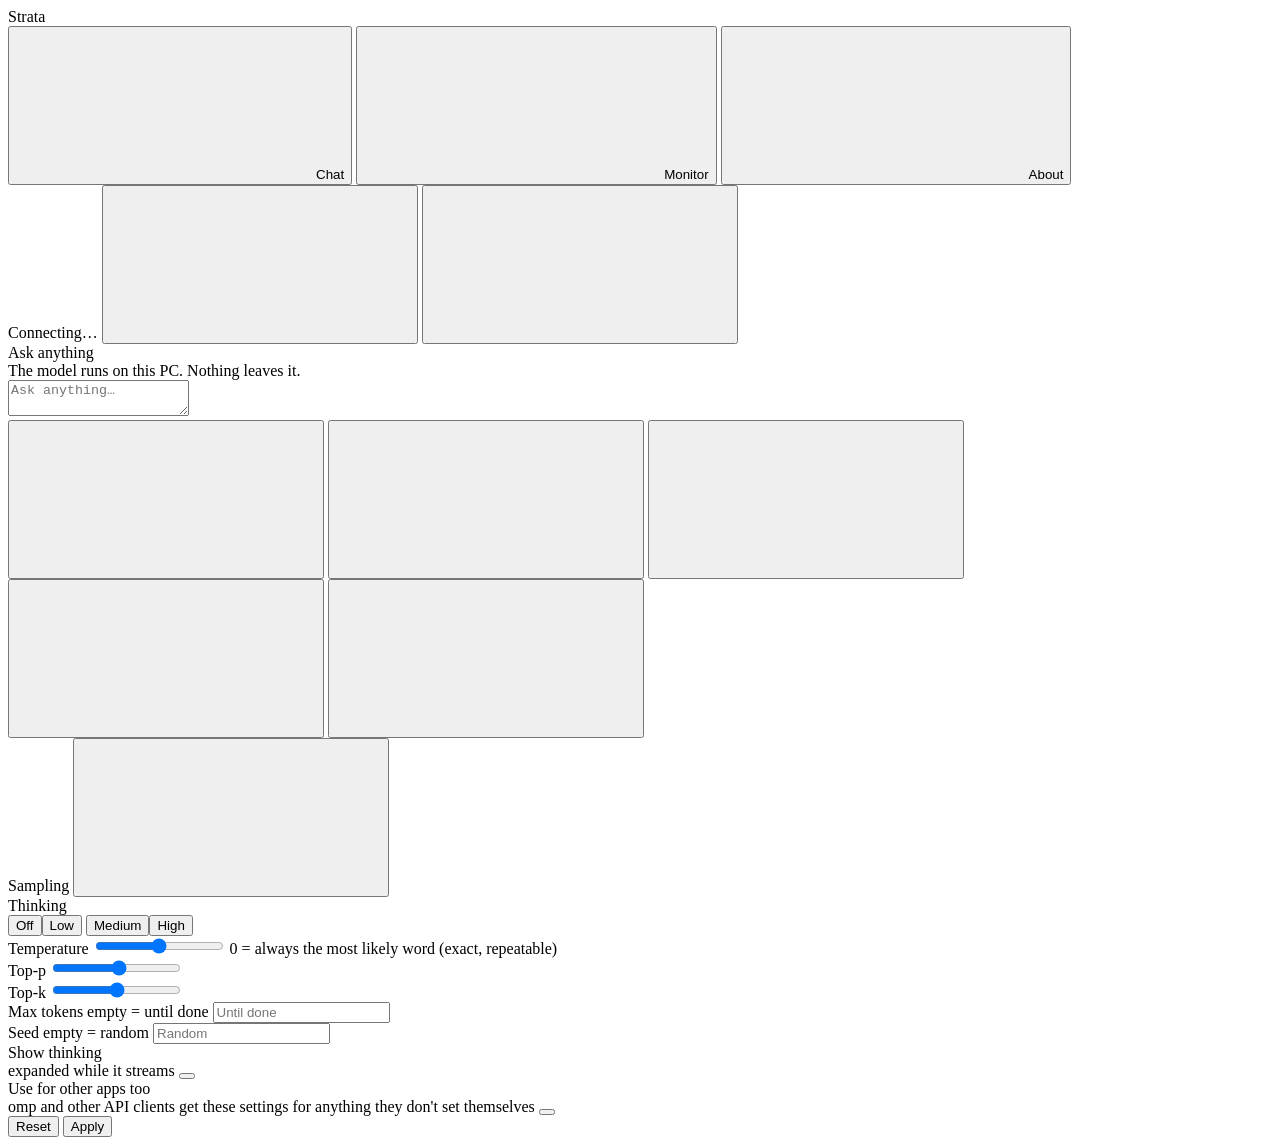
==== serve/web/index.html @ 8f5e93d0 "Local additions: Traditional Chinese UI, chat sessions sidebar, edit/resend + regenerate, command pa" ====
<!doctype html>
<html lang="en" data-theme="light">
<head>
<meta charset="utf-8">
<meta name="viewport" content="width=device-width, initial-scale=1">
<title>Strata</title>
<link rel="stylesheet" href="web/tokens.css">
<link rel="stylesheet" href="web/components.css">
<link rel="stylesheet" href="web/app.css">
<script>
  // the theme before the first paint: the saved choice, else the system's
  try {
    const t = localStorage.getItem("strata.theme") ||
      (matchMedia("(prefers-color-scheme: dark)").matches ? "dark" : "light");
    document.documentElement.dataset.theme = t;
  } catch (e) {}
  // the language before the first paint: the saved choice, else the browser's
  try {
    const l = localStorage.getItem("strata.lang") || (/zh/i.test(navigator.language || "") ? "zh" : "en");
    document.documentElement.lang = l === "zh" ? "zh-Hant" : "en";
    document.documentElement.dataset.lang = l;
  } catch (e) {}
</script>
</head>
<body>
<header class="st-header">
  <span class="st-header__brand">Strata</span>
  <nav class="st-tabs" role="tablist" aria-label="Views" data-i18n-aria="views">
    <button class="st-tab" role="tab" id="tab-btn-chat" aria-controls="view-chat" aria-selected="true" data-tab="chat">
      <svg class="st-icon st-icon--sm"><use href="web/sprite.svg#i-chat"/></svg><span data-i18n="tab.chat">Chat</span></button>
    <button class="st-tab" role="tab" id="tab-btn-monitor" aria-controls="view-monitor" aria-selected="false" data-tab="monitor">
      <svg class="st-icon st-icon--sm"><use href="web/sprite.svg#i-activity"/></svg><span data-i18n="tab.monitor">Monitor</span></button>
    <button class="st-tab" role="tab" id="tab-btn-about" aria-controls="view-about" aria-selected="false" data-tab="about">
      <svg class="st-icon st-icon--sm"><use href="web/sprite.svg#i-info"/></svg><span data-i18n="tab.about">About</span></button>
  </nav>
  <span class="st-header__spacer"></span>
  <span class="st-pill" id="pill" data-state="idle" role="status" aria-live="polite">
    <span class="st-pill__dot"></span><span id="pill-text" data-i18n="pill.connecting">Connecting&hellip;</span></span>
  <button class="st-btn st-btn--icon" id="lang-btn" data-i18n-title="lang.title" data-i18n-aria="lang.aria">
    <svg class="st-icon"><use href="web/sprite.svg#i-globe"/></svg><span class="lang-btn__label"></span></button>
  <button class="st-btn st-btn--icon" id="theme-btn" data-i18n-title="theme.title" data-i18n-aria="theme.aria">
    <svg class="st-icon"><use id="theme-icon" href="web/sprite.svg#i-moon"/></svg></button>
</header>

<main>
  <!-- ============================ Chat ============================ -->
  <section class="view view--chat" id="view-chat" role="tabpanel" aria-labelledby="tab-btn-chat">
    <div class="chat-scroll" id="chat-scroll">
      <div class="chat" id="chat">
        <div class="chat-empty" id="chat-empty">
          <div class="chat-empty__title" data-i18n="chat.emptyTitle">Ask anything</div>
          <div class="chat-empty__sub" id="chat-empty-sub" data-i18n="chat.emptySub">The model runs on this PC. Nothing leaves it.</div>
        </div>
      </div>
    </div>
    <div class="composer-wrap">
      <form class="st-composer" id="composer">
        <div class="attachments" id="attachments" hidden></div>
        <textarea id="input" rows="2" data-i18n-placeholder="chat.inputPlaceholder" data-i18n-aria="chat.inputAria" placeholder="Ask anything&hellip;" aria-label="Message"></textarea>
        <div class="st-composer__bar">
          <button type="button" class="st-btn st-btn--icon" id="attach-btn" data-i18n-title="chat.attachTitle" data-i18n-aria="chat.attachAria">
            <svg class="st-icon"><use href="web/sprite.svg#i-attach"/></svg></button>
          <input type="file" id="file" multiple hidden>
          <button type="button" class="st-btn st-btn--icon" id="new-btn" data-i18n-title="chat.newTitle" data-i18n-aria="chat.newTitle">
            <svg class="st-icon"><use href="web/sprite.svg#i-new-chat"/></svg></button>
          <button type="button" class="st-btn st-btn--icon" id="export-btn" data-i18n-title="chat.exportTitle" data-i18n-aria="chat.exportAria">
            <svg class="st-icon"><use href="web/sprite.svg#i-download"/></svg></button>
          <button type="button" class="st-btn st-btn--icon" id="sampling-btn" data-i18n-title="chat.samplingTitle" data-i18n-aria="chat.samplingTitle">
            <svg class="st-icon"><use href="web/sprite.svg#i-settings"/></svg></button>
          <span class="spacer"></span>
          <span class="composer-hint" id="composer-hint"></span>
          <button type="button" class="st-btn st-btn--secondary" id="stop-btn" hidden>
            <svg class="st-icon st-icon--sm"><use href="web/sprite.svg#i-stop"/></svg><span data-i18n="chat.stop">Stop</span></button>
          <button type="submit" class="st-btn st-btn--primary st-btn--send" id="send-btn" data-i18n-aria="chat.send" aria-label="Send">
            <svg class="st-icon"><use href="web/sprite.svg#i-send"/></svg></button>
        </div>
      </form>
    </div>
  </section>

  <!-- ============================ Monitor ============================ -->
  <section class="view view--monitor" id="view-monitor" role="tabpanel" aria-labelledby="tab-btn-monitor" hidden>
    <div class="monitor">
      <div class="st-card state-card">
        <div class="state-card__head">
          <span class="card-title" data-i18n="monitor.modelState">Model state</span>
          <span class="badges" id="state-badges">
            <span class="st-badge" data-s="idle" data-i18n="state.idle">Idle</span>
            <span class="st-badge st-badge--reading" data-s="reading" data-i18n="state.reading">Reading</span>
            <span class="st-badge st-badge--generating" data-s="generating" data-i18n="state.generating">Generating</span>
            <span class="st-badge st-badge--queued" data-s="queued" data-i18n="state.queued">Queued</span>
            <span class="st-badge st-badge--error" data-s="error" data-i18n="state.error">Error</span>
          </span>
        </div>
        <div class="state-card__row"><span id="state-label" data-i18n="monitor.waiting">Waiting for a request</span><span class="muted" id="state-detail"></span></div>
        <div class="st-progress" id="state-progress"><div class="st-progress__bar" id="state-bar" style="width:0%"></div></div>
      </div>

      <div class="metrics" id="metrics">
        <!-- filled by app.js: Speed, GPU load, VRAM, GPU temp, Power, PCIe, CPU, Disk read -->
      </div>

      <div class="monitor-row">
        <div class="st-card ctx-card">
          <span class="card-title" data-i18n="monitor.contextFill">Context fill</span>
          <div class="ctx-gauge">
            <svg class="st-gauge" viewBox="0 0 120 120" aria-hidden="true">
              <circle class="st-gauge__track" cx="60" cy="60" r="50" fill="none" stroke-width="10" stroke-linecap="round"
                      stroke-dasharray="235.6 314.2" transform="rotate(135 60 60)"/>
              <circle class="st-gauge__fill" id="ctx-fill" cx="60" cy="60" r="50" fill="none" stroke-width="10"
                      stroke-linecap="round" stroke-dasharray="0 314.2" transform="rotate(135 60 60)"/>
            </svg>
            <div class="ctx-gauge__label"><span class="ctx-gauge__pct" id="ctx-pct">0%</span><span class="muted" id="ctx-sub">&ndash;</span></div>
          </div>
          <div class="bar-row"><span data-i18n="monitor.expertsVram">Experts in VRAM</span><span class="muted" id="slots-text">&ndash;</span></div>
          <div class="st-progress"><div class="st-progress__bar" id="slots-bar" style="width:0%"></div></div>
          <div class="bar-row"><span data-i18n="monitor.systemRam">System RAM</span><span class="muted" id="ram-text">&ndash;</span></div>
          <div class="st-progress" id="ram-progress"><div class="st-progress__bar" id="ram-bar" style="width:0%"></div></div>
          <div class="bar-row"><span data-i18n="monitor.gpuTemp">GPU temperature</span><span class="muted" id="temp-text">&ndash;</span></div>
          <div class="st-progress" data-tone="warn"><div class="st-progress__bar" id="temp-bar" style="width:0%"></div></div>
        </div>
        <div class="st-card req-card">
          <div class="req-head"><span class="card-title" data-i18n="monitor.recentRequests">Recent requests</span>
            <button class="st-btn st-btn--secondary" id="req-all" hidden>Show all</button></div>
          <div class="table-wrap" id="req-wrap">
            <table class="st-table">
              <thead><tr><th data-i18n="req.time">Time</th><th data-i18n="req.status">Status</th><th class="num" data-i18n="req.prompt">Prompt</th><th class="num" data-i18n="req.reused">Reused</th><th class="num" data-i18n="req.output">Output</th>
                <th class="num" data-i18n="req.toks">Tok/s</th><th class="num" data-i18n="req.hitRate" data-i18n-title="req.hitTitle" title="While writing the answer: the share of the experts looked up that were already in VRAM. Experts the GPU read over PCIe (--pcie-frac) are not counted in it; their share of all routed experts is shown after it (+N% PCIe)">VRAM hit rate</th><th class="num" data-i18n="req.duration">Duration</th></tr></thead>
              <tbody id="req-body"><tr><td colspan="8" class="muted" data-i18n="req.none">No requests yet</td></tr></tbody>
            </table>
          </div>
          <p class="muted req-totals" id="req-totals"></p>
        </div>
      </div>

      <div class="st-card cc-card" id="cc-card">
        <div class="req-head"><span class="card-title" data-i18n="monitor.conversationCache">Conversation cache</span><span class="muted small" id="cc-sum"></span></div>
        <div class="cc-bars" id="cc-bars" hidden>
          <div><div class="bar-row"><span data-i18n="cc.parked">Parked conversations</span><span class="muted" id="cc-slots-text">&ndash;</span></div>
            <div class="st-progress"><div class="st-progress__bar" id="cc-slots-bar" style="width:0%"></div></div></div>
          <div><div class="bar-row"><span data-i18n="cc.memory">Their memory (RAM)</span><span class="muted" id="cc-mem-text">&ndash;</span></div>
            <div class="st-progress"><div class="st-progress__bar" id="cc-mem-bar" style="width:0%"></div></div></div>
        </div>
        <dl class="facts" id="cc-facts"></dl>
        <p class="muted small cc-note" id="cc-note"></p>
      </div>

      <div class="st-card mcp-card" id="mcp-card" hidden>
        <div class="req-head"><span class="card-title" data-i18n="monitor.mcpServers">MCP servers</span><span class="muted small" id="mcp-sum"></span></div>
        <div class="mcp-list" id="mcp-list"></div>
        <p class="muted small mcp-note" data-i18n="mcp.note">Their tools run on this PC with your rights, when the model decides to call them
          (in this page's chat only; switch it off in Sampling).</p>
      </div>
    </div>
  </section>

  <!-- ============================ About ============================ -->
  <section class="view view--about" id="view-about" role="tabpanel" aria-labelledby="tab-btn-about" hidden>
    <div class="about">
      <div class="st-card">
        <span class="card-title" data-i18n="about.modelEngine">Model and engine</span>
        <dl class="facts" id="facts-engine"></dl>
      </div>
      <div class="st-card">
        <span class="card-title" data-i18n="about.thisPc">This PC</span>
        <dl class="facts" id="facts-hw"></dl>
      </div>
      <div class="st-card">
        <span class="card-title" data-i18n="about.connect">Connect your tools</span>
        <p class="muted" data-i18n="about.connectNote">Any OpenAI- or Anthropic-compatible client works with these addresses.</p>
        <dl class="facts" id="facts-api"></dl>
      </div>
      <div class="st-card">
        <span class="card-title" data-i18n="about.settings">Settings</span>
        <div class="st-field">
          <label class="st-label" for="api-key"><span data-i18n="about.apiKey">API key</span> <output data-i18n="about.apiKeyNote">only if the server was started with one</output></label>
          <input class="st-input" id="api-key" type="password" autocomplete="off" data-i18n-placeholder="about.apiKeyPlaceholder" placeholder="Not needed">
        </div>
        <div class="toggle-row"><span data-i18n="about.darkTheme">Dark theme</span>
          <button class="st-toggle" id="dark-toggle" role="switch" aria-checked="false" data-i18n-aria="about.darkTheme" aria-label="Dark theme"></button></div>
        <p class="muted small"><span data-i18n="about.browserNote">Chats, settings and the key are kept in this browser only.</span>
          <a href="https://github.com/Niko1221/Strata" target="_blank" rel="noopener noreferrer" data-i18n="about.github">Strata on GitHub</a></p>
      </div>
      <div class="st-card" id="labs-card">
        <span class="card-title" data-i18n="labs.title">Chat extras</span>
        <p class="muted small" data-i18n="labs.note">Three opt-in add-ons for the Chat tab. They are off by default, and their data stays in this browser.</p>
        <div class="toggle-row"><span><span data-i18n="labs.sessions">Saved conversations</span><br><span class="muted small" data-i18n="labs.sessionsNote">A sidebar keeps the last 60 conversations; your current chat stays where it is</span></span>
          <button class="st-toggle" id="labs-sessions" role="switch" aria-checked="false" data-i18n-aria="labs.sessions" aria-label="Saved conversations"></button></div>
        <div class="toggle-row"><span><span data-i18n="labs.edit">Edit and regenerate</span><br><span class="muted small" data-i18n="labs.editNote">Re-send a question from the chat, or ask the model to answer it again</span></span>
          <button class="st-toggle" id="labs-edit" role="switch" aria-checked="false" data-i18n-aria="labs.edit" aria-label="Edit and regenerate"></button></div>
        <div class="toggle-row"><span><span data-i18n="labs.palette">Command list (Ctrl+K) and saved prompts</span><br><span class="muted small" data-i18n="labs.paletteNote">Ctrl+K (Cmd+K on a Mac) opens it; saved prompts stay in this browser</span></span>
          <button class="st-toggle" id="labs-palette" role="switch" aria-checked="false" data-i18n-aria="labs.palette" aria-label="Command list (Ctrl+K) and saved prompts"></button></div>
      </div>
      <div class="st-card cfg-card" id="cfg-card" hidden>
        <div class="req-head"><span class="card-title" data-i18n="about.modelSettings">Model settings</span><span class="muted small" id="cfg-file"></span></div>
        <p class="muted small" data-i18n="about.cfgNote">Kept in the model's run config for every client. An empty field is the default. They
          take effect the next time the model starts (close Strata's window and start it again).</p>
        <form class="cfg-form" id="cfg-form"></form>
        <div class="cfg-actions"><button class="st-btn st-btn--primary" id="cfg-save" type="button" data-i18n="about.save">Save</button>
          <span class="muted small" id="cfg-msg" role="status"></span></div>
      </div>
    </div>
  </section>
</main>

<!-- ============================ Sampling drawer ============================ -->
<aside class="st-drawer" id="drawer" data-open="false" data-i18n-aria="chat.samplingTitle" aria-label="Sampling and thinking" aria-hidden="true">
  <div class="st-drawer__head"><span class="card-title" data-i18n="drawer.title">Sampling</span>
    <button class="st-btn st-btn--icon" id="drawer-close" data-i18n-aria="drawer.close" aria-label="Close">
      <svg class="st-icon"><use href="web/sprite.svg#i-chevron"/></svg></button></div>
  <div class="st-drawer__body">
    <div class="st-field">
      <label class="st-label" for="s-thinking"><span data-i18n="s.thinking">Thinking</span> <output id="o-thinking"></output></label>
      <div class="seg" id="s-thinking" role="radiogroup" data-i18n-aria="s.thinkingAria" aria-label="Thinking">
        <button type="button" role="radio" data-v="none" data-i18n="s.off">Off</button><button type="button" role="radio" data-v="low" data-i18n="s.low">Low</button>
        <button type="button" role="radio" data-v="medium" data-i18n="s.medium">Medium</button><button type="button" role="radio" data-v="high" data-i18n="s.high">High</button>
      </div>
    </div>
    <div class="st-field">
      <label class="st-label" for="s-temp"><span data-i18n="s.temp">Temperature</span> <output id="o-temp"></output></label>
      <input class="st-slider" type="range" id="s-temp" min="0" max="1.5" step="0.05">
      <span class="muted small" data-i18n="s.tempNote">0 = always the most likely word (exact, repeatable)</span>
    </div>
    <div class="st-field">
      <label class="st-label" for="s-topp"><span data-i18n="s.topp">Top-p</span> <output id="o-topp"></output></label>
      <input class="st-slider" type="range" id="s-topp" min="0.05" max="1" step="0.05">
    </div>
    <div class="st-field">
      <label class="st-label" for="s-topk"><span data-i18n="s.topk">Top-k</span> <output id="o-topk"></output></label>
      <input class="st-slider" type="range" id="s-topk" min="1" max="64" step="1">
    </div>
    <div class="st-field">
      <label class="st-label" for="s-max"><span data-i18n="s.max">Max tokens</span> <output data-i18n="s.maxNote">empty = until done</output></label>
      <input class="st-input" id="s-max" type="number" min="1" step="1" data-i18n-placeholder="s.maxPlaceholder" placeholder="Until done">
    </div>
    <div class="st-field">
      <label class="st-label" for="s-seed"><span data-i18n="s.seed">Seed</span> <output data-i18n="s.seedNote">empty = random</output></label>
      <input class="st-input" id="s-seed" type="number" min="1" step="1" data-i18n-placeholder="s.seedPlaceholder" placeholder="Random">
    </div>
    <div class="toggle-row"><span><span data-i18n="s.show">Show thinking</span><br><span class="muted small" data-i18n="s.showNote">expanded while it streams</span></span>
      <button class="st-toggle" id="s-show" role="switch" aria-checked="true" data-i18n-aria="s.show" aria-label="Show thinking"></button></div>
    <div class="toggle-row" id="mcp-row" hidden><span><span data-i18n="s.mcp">Use tools from MCP servers</span><br><span class="muted small"
      id="mcp-row-sub" data-i18n="s.mcpNote">the model may call them while it answers</span></span>
      <button class="st-toggle" id="s-mcp" role="switch" aria-checked="true" data-i18n-aria="s.mcp" aria-label="Use tools from MCP servers"></button></div>
    <div class="toggle-row" id="esp-row" hidden><span><span data-i18n="s.esp">Experimental speed projection</span><br><span class="muted small" data-i18n="s.espNote">the
      engine's control vector; off = the stock model. Switching reads the chat again once</span></span>
      <button class="st-toggle" id="s-esp" role="switch" aria-checked="true" data-i18n-aria="s.esp" aria-label="Experimental speed projection"></button></div>
    <div class="toggle-row"><span><span data-i18n="s.share">Use for other apps too</span><br><span class="muted small" data-i18n="s.shareNote">omp and other API clients get
      these settings for anything they don't set themselves</span></span>
      <button class="st-toggle" id="s-share" role="switch" aria-checked="false" data-i18n-aria="s.share" aria-label="Use for other apps too"></button></div>
    <div class="drawer-actions">
      <button class="st-btn st-btn--secondary" id="s-reset" type="button" data-i18n="s.reset">Reset</button>
      <button class="st-btn st-btn--primary" id="s-apply" type="button" data-i18n="s.apply">Apply</button>
    </div>
  </div>
</aside>
<div class="scrim" id="scrim" hidden></div>
<div class="st-toasts" id="toasts" aria-live="polite"></div>
<script src="web/i18n.js"></script>
<script src="web/app.js"></script>
</body>
</html>
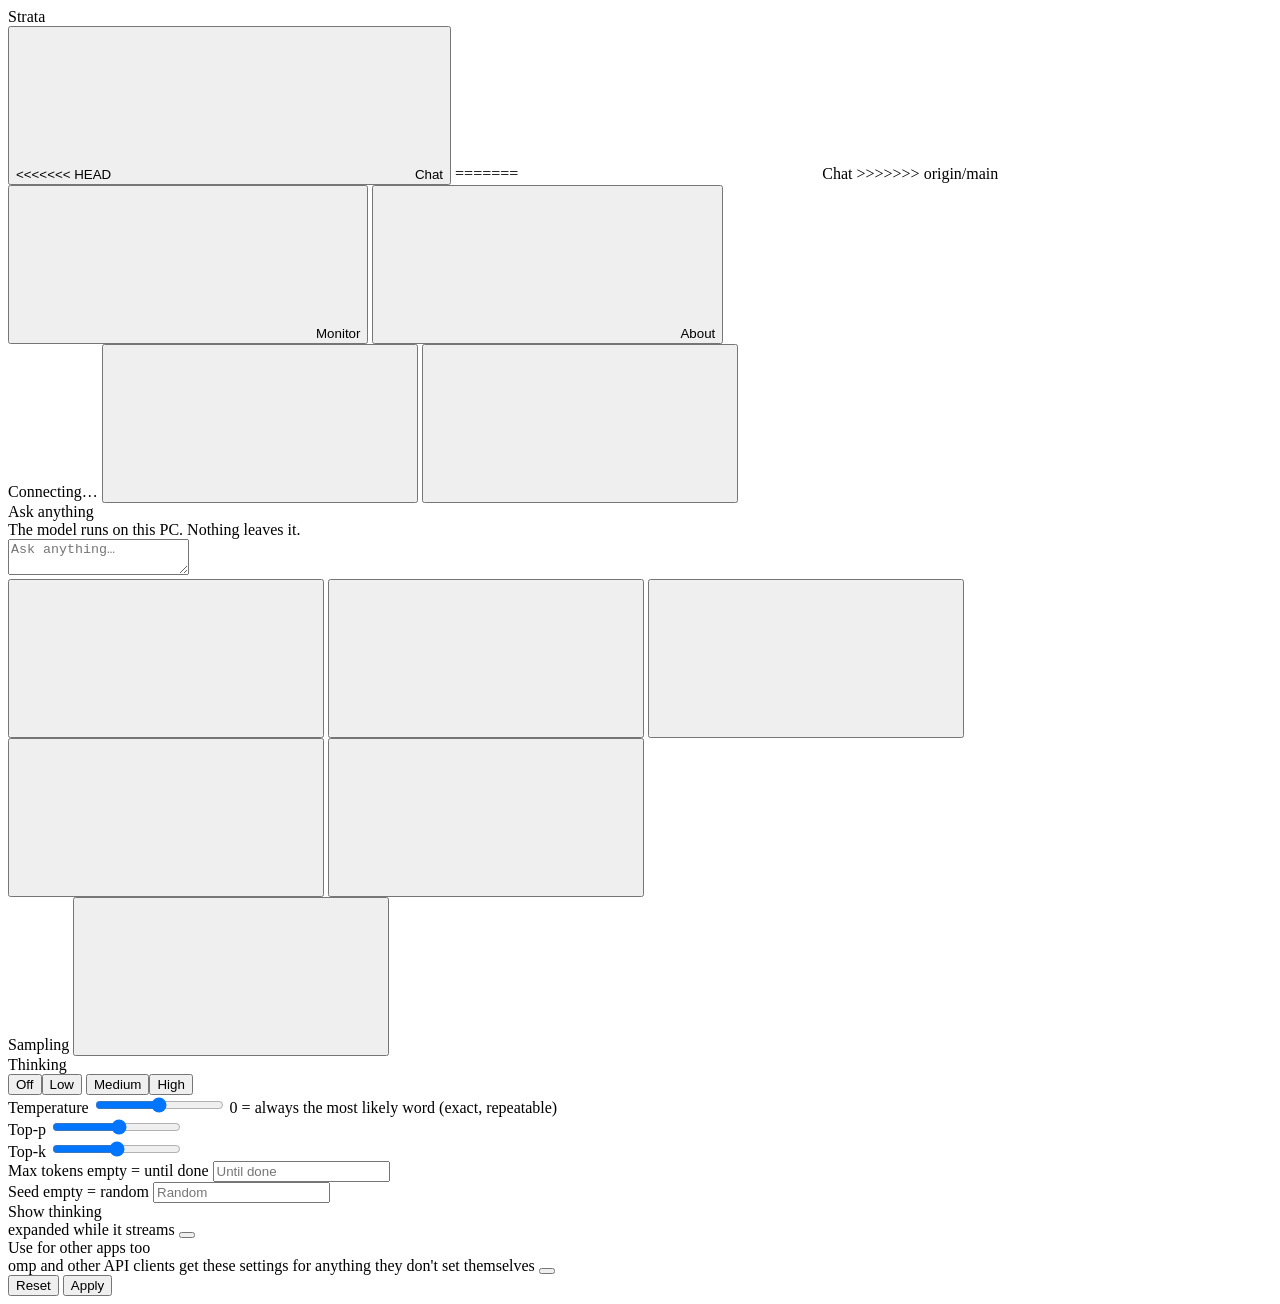
==== commit b1a708a8: "being retarded again" ====
--- a/serve/web/index.html
+++ b/serve/web/index.html
@@ -4,6 +4,7 @@
 <meta charset="utf-8">
 <meta name="viewport" content="width=device-width, initial-scale=1">
 <title>Strata</title>
+<link rel="icon" href="web/favicon.svg" type="image/svg+xml">
 <link rel="stylesheet" href="web/tokens.css">
 <link rel="stylesheet" href="web/components.css">
 <link rel="stylesheet" href="web/app.css">
@@ -27,7 +28,13 @@
   <span class="st-header__brand">Strata</span>
   <nav class="st-tabs" role="tablist" aria-label="Views" data-i18n-aria="views">
     <button class="st-tab" role="tab" id="tab-btn-chat" aria-controls="view-chat" aria-selected="true" data-tab="chat">
+<<<<<<< HEAD
       <svg class="st-icon st-icon--sm"><use href="web/sprite.svg#i-chat"/></svg><span data-i18n="tab.chat">Chat</span></button>
+=======
+      <svg class="st-icon st-icon--sm"><use href="web/sprite.svg#i-chat"/></svg>Chat</button>
+    <button class="st-tab" role="tab" id="tab-btn-images" aria-controls="view-images" aria-selected="false" data-tab="images" hidden>
+      <svg class="st-icon st-icon--sm"><use href="web/sprite.svg#i-image"/></svg>Images</button>
+>>>>>>> origin/main
     <button class="st-tab" role="tab" id="tab-btn-monitor" aria-controls="view-monitor" aria-selected="false" data-tab="monitor">
       <svg class="st-icon st-icon--sm"><use href="web/sprite.svg#i-activity"/></svg><span data-i18n="tab.monitor">Monitor</span></button>
     <button class="st-tab" role="tab" id="tab-btn-about" aria-controls="view-about" aria-selected="false" data-tab="about">
@@ -78,6 +85,27 @@
     </div>
   </section>
 
+  <!-- ============================ Images ============================ -->
+  <section class="view view--images" id="view-images" role="tabpanel" aria-labelledby="tab-btn-images" hidden>
+    <div class="about">
+      <form class="st-card img-form" id="img-form">
+        <span class="card-title" id="img-title">Make an image</span>
+        <textarea class="st-input img-prompt" id="img-prompt" rows="3" placeholder="Describe the image&hellip;" aria-label="Prompt"></textarea>
+        <div class="img-row">
+          <label class="st-field">Size
+            <select class="st-input" id="img-size">
+              <option>1024x1024</option><option>1536x1024</option><option>1024x1536</option>
+              <option>768x768</option><option>512x512</option></select></label>
+          <label class="st-field">Seed
+            <input class="st-input" id="img-seed" type="number" min="0" placeholder="random"></label>
+          <button type="submit" class="st-btn st-btn--primary" id="img-go">Generate</button>
+        </div>
+        <span class="composer-hint" id="img-hint">One image at a time; a chat request waits for it (and the other way round).</span>
+      </form>
+      <div class="img-results" id="img-results"></div>
+    </div>
+  </section>
+
   <!-- ============================ Monitor ============================ -->
   <section class="view view--monitor" id="view-monitor" role="tabpanel" aria-labelledby="tab-btn-monitor" hidden>
     <div class="monitor">
@@ -125,12 +153,23 @@
           <div class="table-wrap" id="req-wrap">
             <table class="st-table">
               <thead><tr><th data-i18n="req.time">Time</th><th data-i18n="req.status">Status</th><th class="num" data-i18n="req.prompt">Prompt</th><th class="num" data-i18n="req.reused">Reused</th><th class="num" data-i18n="req.output">Output</th>
-                <th class="num" data-i18n="req.toks">Tok/s</th><th class="num" data-i18n="req.hitRate" data-i18n-title="req.hitTitle" title="While writing the answer: the share of the experts looked up that were already in VRAM. Experts the GPU read over PCIe (--pcie-frac) are not counted in it; their share of all routed experts is shown after it (+N% PCIe)">VRAM hit rate</th><th class="num" data-i18n="req.duration">Duration</th></tr></thead>
-              <tbody id="req-body"><tr><td colspan="8" class="muted" data-i18n="req.none">No requests yet</td></tr></tbody>
+                <th class="num" data-i18n="req.prefillTps" data-i18n-title="req.prefillTitle" title="New prompt tokens per second, excluding reused cache tokens (engine prompt time)">Prefill t/s</th><th class="num" data-i18n="req.decodeTps">Decode t/s</th><th class="num" data-i18n="req.hitRate" data-i18n-title="req.hitTitle" title="While writing the answer: the share of the experts looked up that were already in VRAM. Experts the GPU read over PCIe (--pcie-frac) are not counted in it; their share of all routed experts is shown after it (+N% PCIe)">VRAM hit rate</th><th class="num" data-i18n="req.duration">Duration</th></tr></thead>
+              <tbody id="req-body"><tr><td colspan="9" class="muted" data-i18n="req.none">No requests yet</td></tr></tbody>
             </table>
           </div>
           <p class="muted req-totals" id="req-totals"></p>
         </div>
+      </div>
+
+      <div class="st-card usage-card" id="usage-card">
+        <div class="req-head"><span class="card-title" data-i18n="monitor.tokenUsage">Token usage</span>
+          <span class="usage-legend"><span class="usage-key usage-key--in" data-i18n="usage.input">Input</span>
+            <span class="usage-key usage-key--out" data-i18n="usage.output">Output</span></span></div>
+        <div class="usage-scroll" id="usage-scroll"><svg class="st-bars" id="usage-chart" viewBox="0 0 720 190" role="img"
+          data-i18n-aria="usage.aria" aria-label="Input and output tokens of the last 30 days: one pair of bars per day"></svg>
+          <div class="usage-tip" id="usage-tip" hidden></div></div>
+        <p class="muted usage-sum" id="usage-sum"></p>
+        <p class="muted small usage-note" id="usage-note"></p>
       </div>
 
       <div class="st-card cc-card" id="cc-card">
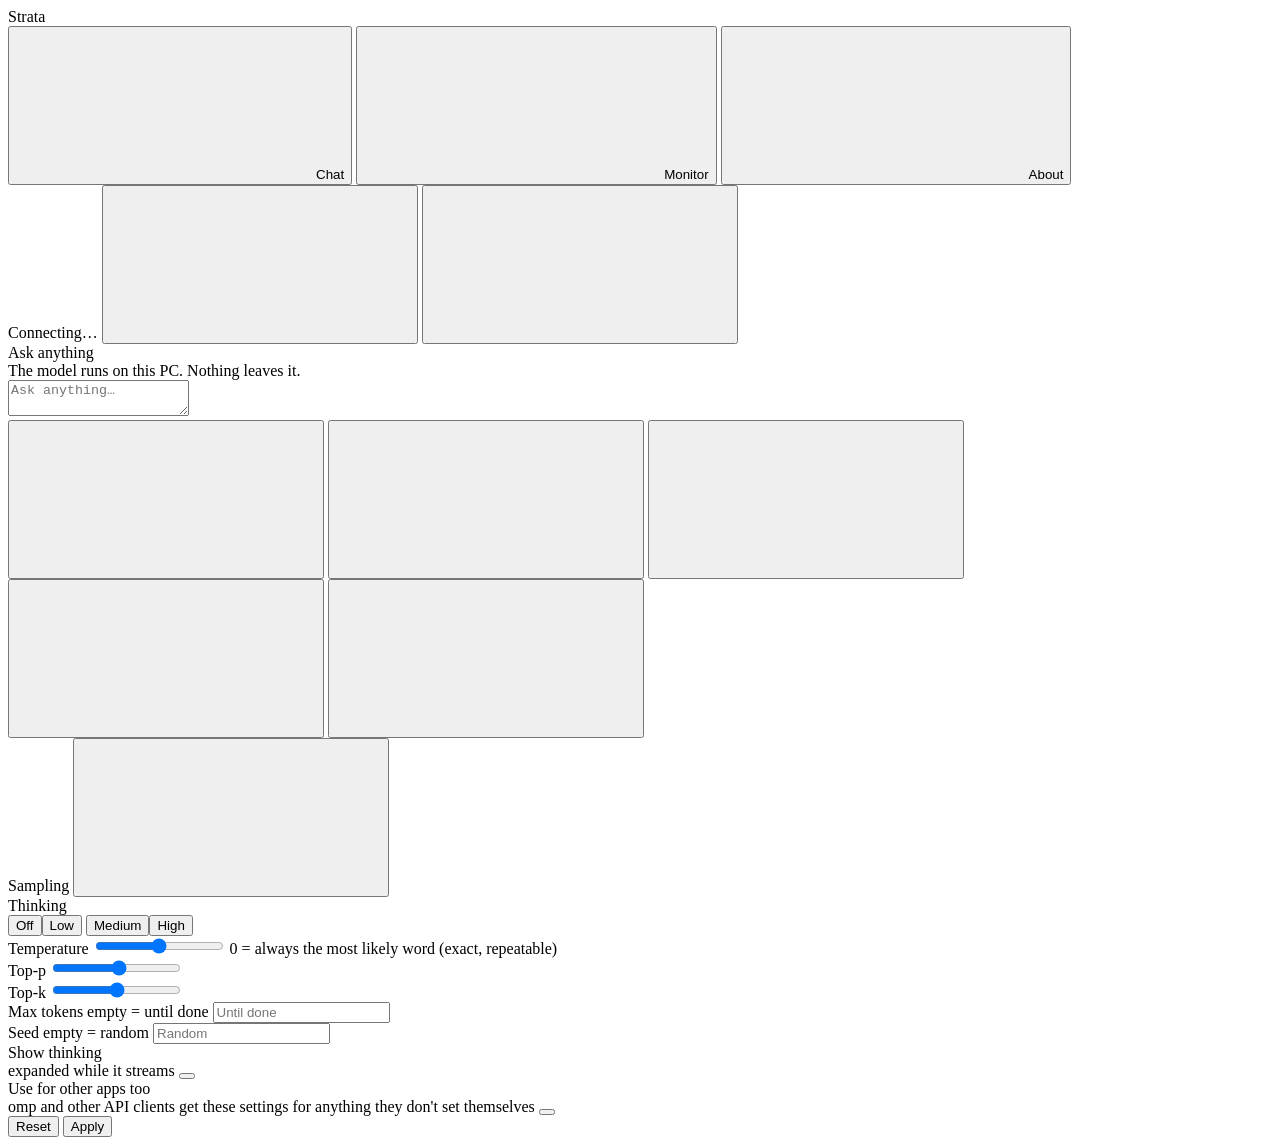
==== commit 22ba5f90: "Fix UI merge conflicts and preserve images tab" ====
--- a/serve/web/index.html
+++ b/serve/web/index.html
@@ -28,13 +28,9 @@
   <span class="st-header__brand">Strata</span>
   <nav class="st-tabs" role="tablist" aria-label="Views" data-i18n-aria="views">
     <button class="st-tab" role="tab" id="tab-btn-chat" aria-controls="view-chat" aria-selected="true" data-tab="chat">
-<<<<<<< HEAD
       <svg class="st-icon st-icon--sm"><use href="web/sprite.svg#i-chat"/></svg><span data-i18n="tab.chat">Chat</span></button>
-=======
-      <svg class="st-icon st-icon--sm"><use href="web/sprite.svg#i-chat"/></svg>Chat</button>
     <button class="st-tab" role="tab" id="tab-btn-images" aria-controls="view-images" aria-selected="false" data-tab="images" hidden>
       <svg class="st-icon st-icon--sm"><use href="web/sprite.svg#i-image"/></svg>Images</button>
->>>>>>> origin/main
     <button class="st-tab" role="tab" id="tab-btn-monitor" aria-controls="view-monitor" aria-selected="false" data-tab="monitor">
       <svg class="st-icon st-icon--sm"><use href="web/sprite.svg#i-activity"/></svg><span data-i18n="tab.monitor">Monitor</span></button>
     <button class="st-tab" role="tab" id="tab-btn-about" aria-controls="view-about" aria-selected="false" data-tab="about">
